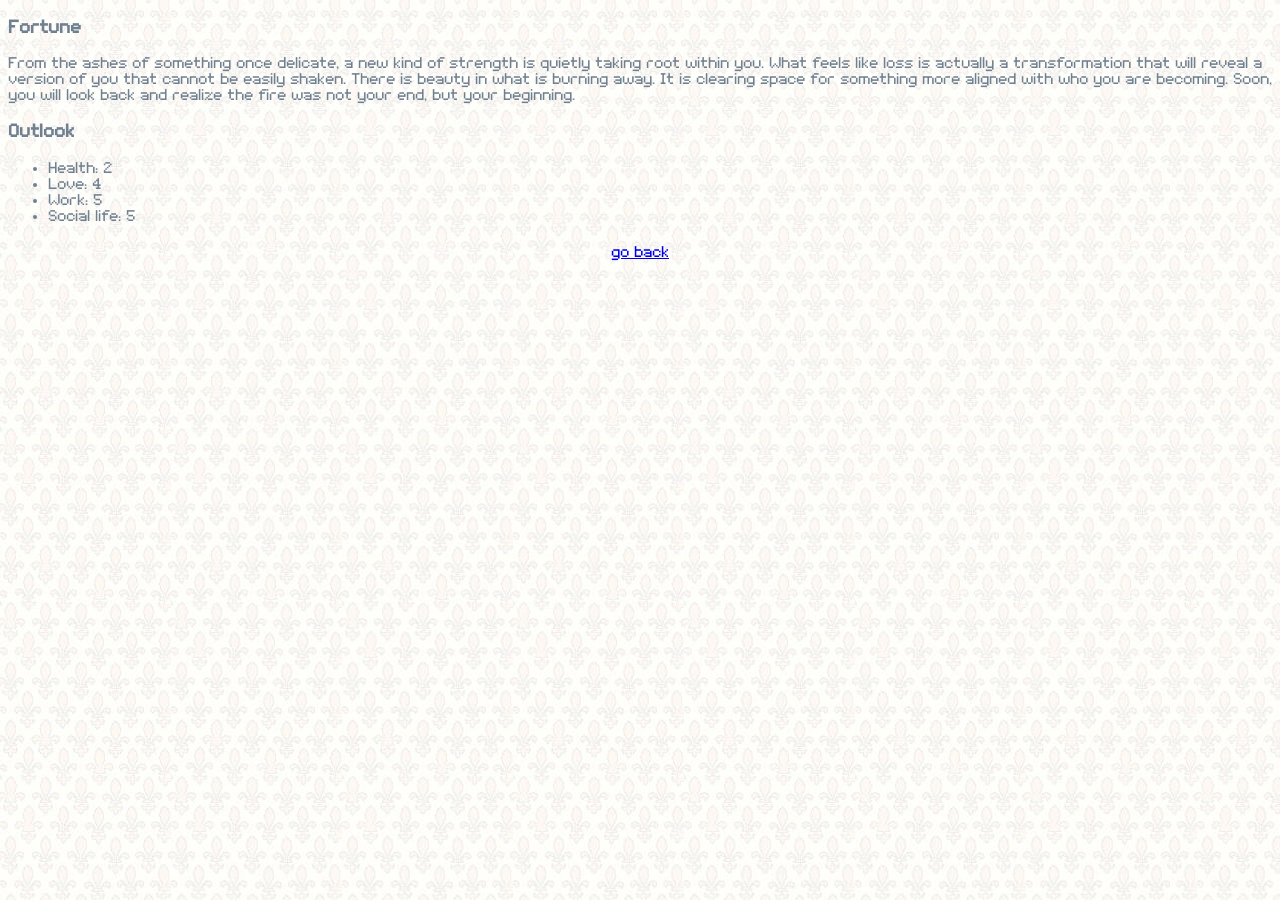
==== page2.html @ d18e3e71 "Arrange elements on index.html" ====
<!DOCTYPE html>
<html lang="en">
<head>
    <meta charset="UTF-8">
    <meta name="viewport" content="width=device-width, initial-scale=1.0">
    <link rel="stylesheet" href="styles.css">
    <title>Option 1</title>
</head>
<body>
    <h3>Fortune</h3>
    <div class="option-fortune">
        From the ashes of something once delicate, a new kind of strength is quietly taking root within you. 
        What feels like loss is actually a transformation that will reveal a version of you that cannot be easily shaken. 
        There is beauty in what is burning away.
        It is clearing space for something more aligned with who you are becoming. 
        Soon, you will look back and realize the fire was not your end, but your beginning.
    </div>

    <h3>Outlook</h3>
    <ul>
        <li>Health: 2</li>
        <li>Love: 4</li>
        <li>Work: 5</li>
        <li>Social life: 5</li>
    </ul>
    
</body>
<footer><a href="/index.html">go back</a></footer>
</html>
---- styles.css ----
@font-face {
  font-family: 'Pixelon';
  src: url('/static/Pixelon.otf') format('opentype');
  font-weight: normal;
  font-style: normal;
}


body {
 background-image: url('static/bgfrenchfeathers.jpg');
 background-color: #cccccc;
 font-family: 'Pixelon', sans-serif;
 color: slategray;
}

#intro-title { 
    text-align: center;
}

#intro { 
    text-align: justify;
}

.symbol { 
  border-radius: 100%;
}

#symbol-1 { 
  width: 250px;         
  height: 250px;        
  object-fit: cover;    
  object-position: 70% 50%;
}

#symbol-wrapper { 
  margin-top: 5%;
  margin-bottom: 5%;
  display: flex;
  justify-content:space-evenly;
}

#footer-divider { 
  width: 100%;
  display: flex;
  justify-content:space-evenly;
}

footer { 
  margin-top: 20px;
  margin-bottom: 20px;
  text-align: center; 
}
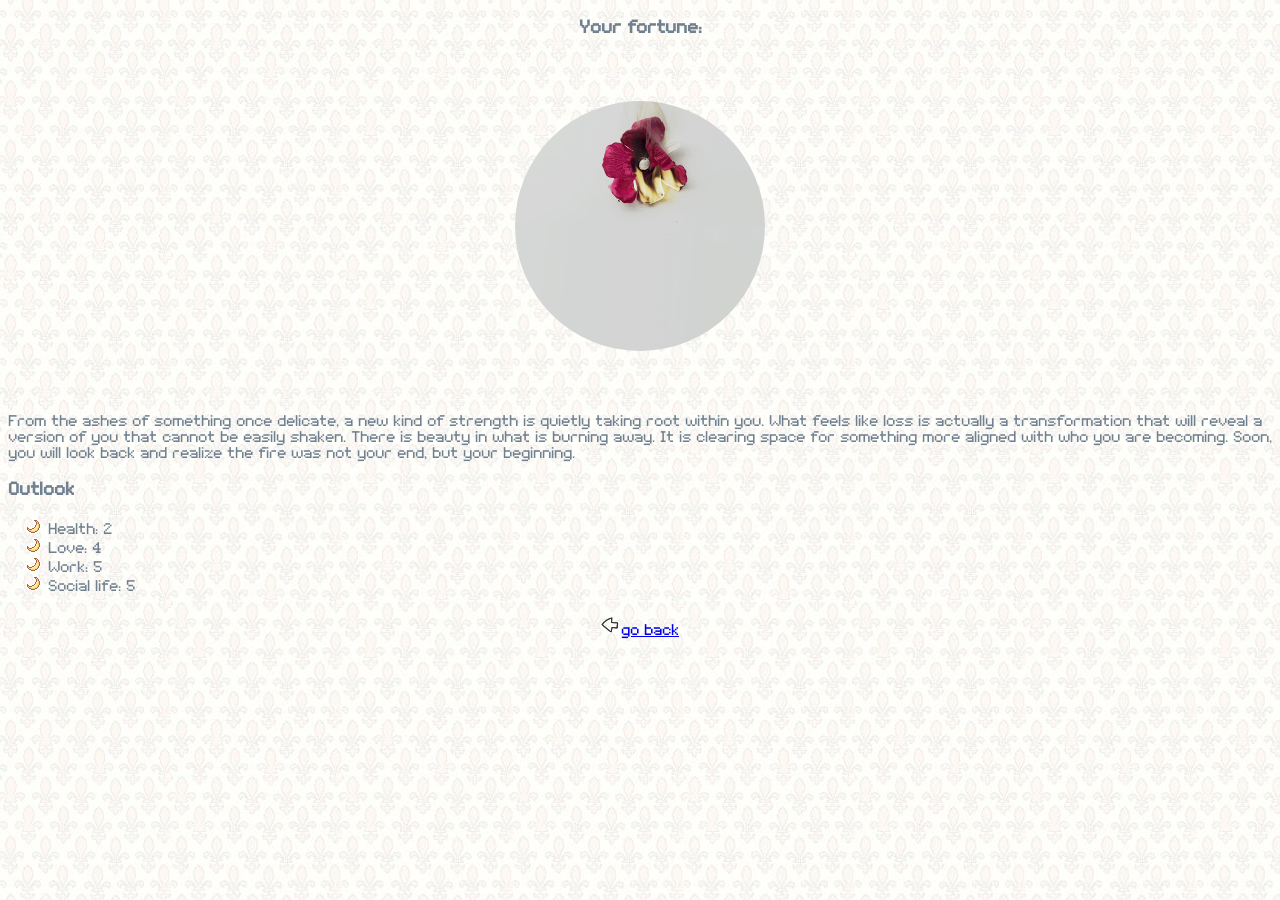
==== commit 174706b6: "Arrange elements for page2.html" ====
--- a/page2.html
+++ b/page2.html
@@ -7,7 +7,8 @@
     <title>Option 1</title>
 </head>
 <body>
-    <h3>Fortune</h3>
+    <h3 class="fortune-title"">Your fortune:</h3>
+    <img src="/static/symbol-1.gif" alt="" id="symbol-1-hero" class="symbol">
     <div class="option-fortune">
         From the ashes of something once delicate, a new kind of strength is quietly taking root within you. 
         What feels like loss is actually a transformation that will reveal a version of you that cannot be easily shaken. 
@@ -25,5 +26,5 @@
     </ul>
     
 </body>
-<footer><a href="/index.html">go back</a></footer>
+<footer class="fortune-footer"><img src="/static/arrow.gif" alt=""><a href="/index.html">go back</a></footer>
 </html>
--- a/styles.css
+++ b/styles.css
@@ -45,6 +45,23 @@
   justify-content:space-evenly;
 }
 
+#symbol-1-hero {
+  width: 250px;
+  height: 250px;
+  display: block;
+  margin: auto;
+  margin-top: 5%;
+  margin-bottom: 5%;
+}
+
+.fortune-title { 
+  text-align: center;
+}
+
+ul {
+  list-style-image: url('/static/moon-favicon.gif');
+}
+
 footer { 
   margin-top: 20px;
   margin-bottom: 20px;
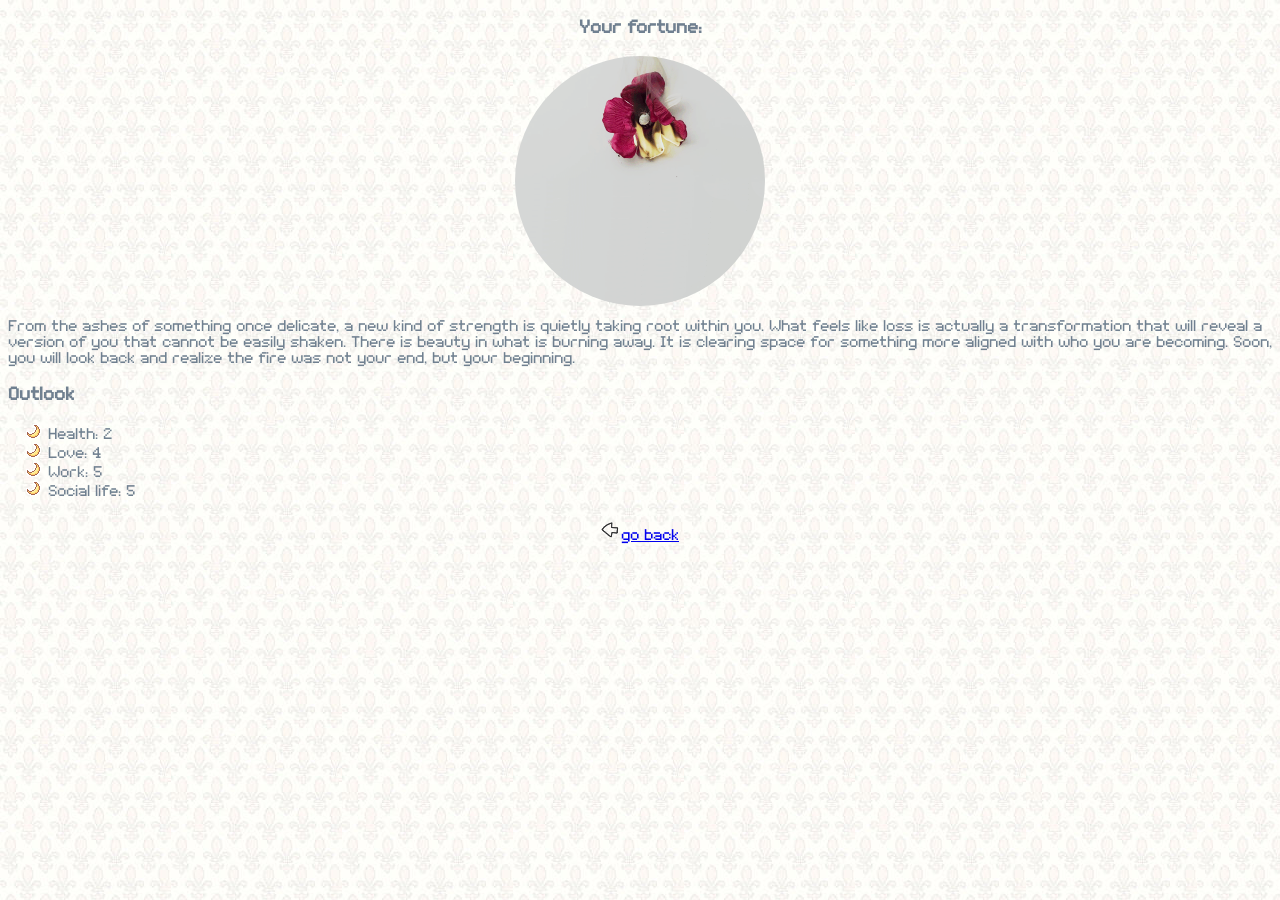
==== commit f5534fbb: "Make final CSS adjustments" ====
--- a/page2.html
+++ b/page2.html
@@ -1,30 +1,29 @@
 <!DOCTYPE html>
 <html lang="en">
-<head>
-    <meta charset="UTF-8">
-    <meta name="viewport" content="width=device-width, initial-scale=1.0">
-    <link rel="stylesheet" href="styles.css">
-    <title>Option 1</title>
-</head>
-<body>
-    <h3 class="fortune-title"">Your fortune:</h3>
-    <img src="/static/symbol-1.gif" alt="" id="symbol-1-hero" class="symbol">
-    <div class="option-fortune">
-        From the ashes of something once delicate, a new kind of strength is quietly taking root within you. 
-        What feels like loss is actually a transformation that will reveal a version of you that cannot be easily shaken. 
-        There is beauty in what is burning away.
-        It is clearing space for something more aligned with who you are becoming. 
-        Soon, you will look back and realize the fire was not your end, but your beginning.
-    </div>
+    <head>
+        <meta charset="UTF-8">
+        <meta name="viewport" content="width=device-width, initial-scale=1.0">
+        <link rel="stylesheet" href="styles.css">
+        <title>Option 1</title>
+    </head>
+    <body>
+        <h3 class="fortune-title">Your fortune:</h3>
+        <img src="/static/symbol-1.gif" alt="" id="symbol-1-hero" class="symbol">
+        <div class="option-fortune">
+            From the ashes of something once delicate, a new kind of strength is quietly taking root within you. 
+            What feels like loss is actually a transformation that will reveal a version of you that cannot be easily shaken. 
+            There is beauty in what is burning away.
+            It is clearing space for something more aligned with who you are becoming. 
+            Soon, you will look back and realize the fire was not your end, but your beginning.
+        </div>
 
-    <h3>Outlook</h3>
-    <ul>
-        <li>Health: 2</li>
-        <li>Love: 4</li>
-        <li>Work: 5</li>
-        <li>Social life: 5</li>
-    </ul>
-    
-</body>
-<footer class="fortune-footer"><img src="/static/arrow.gif" alt=""><a href="/index.html">go back</a></footer>
+        <h3>Outlook</h3>
+        <ul>
+            <li>Health: 2</li>
+            <li>Love: 4</li>
+            <li>Work: 5</li>
+            <li>Social life: 5</li>
+        </ul>
+        <footer class="fortune-footer"><img src="/static/arrow.gif" alt=""><a href="/index.html">go back</a></footer>
+    </body>
 </html>
--- a/styles.css
+++ b/styles.css
@@ -50,8 +50,17 @@
   height: 250px;
   display: block;
   margin: auto;
-  margin-top: 5%;
-  margin-bottom: 5%;
+  margin-top: 1%;
+  margin-bottom: 1%;
+}
+
+#symbol-2-hero {
+  width: 250px;
+  height: 250px;
+  display: block;
+  margin: auto;
+  margin-top: 1%;
+  margin-bottom: 1%;
 }
 
 .fortune-title { 
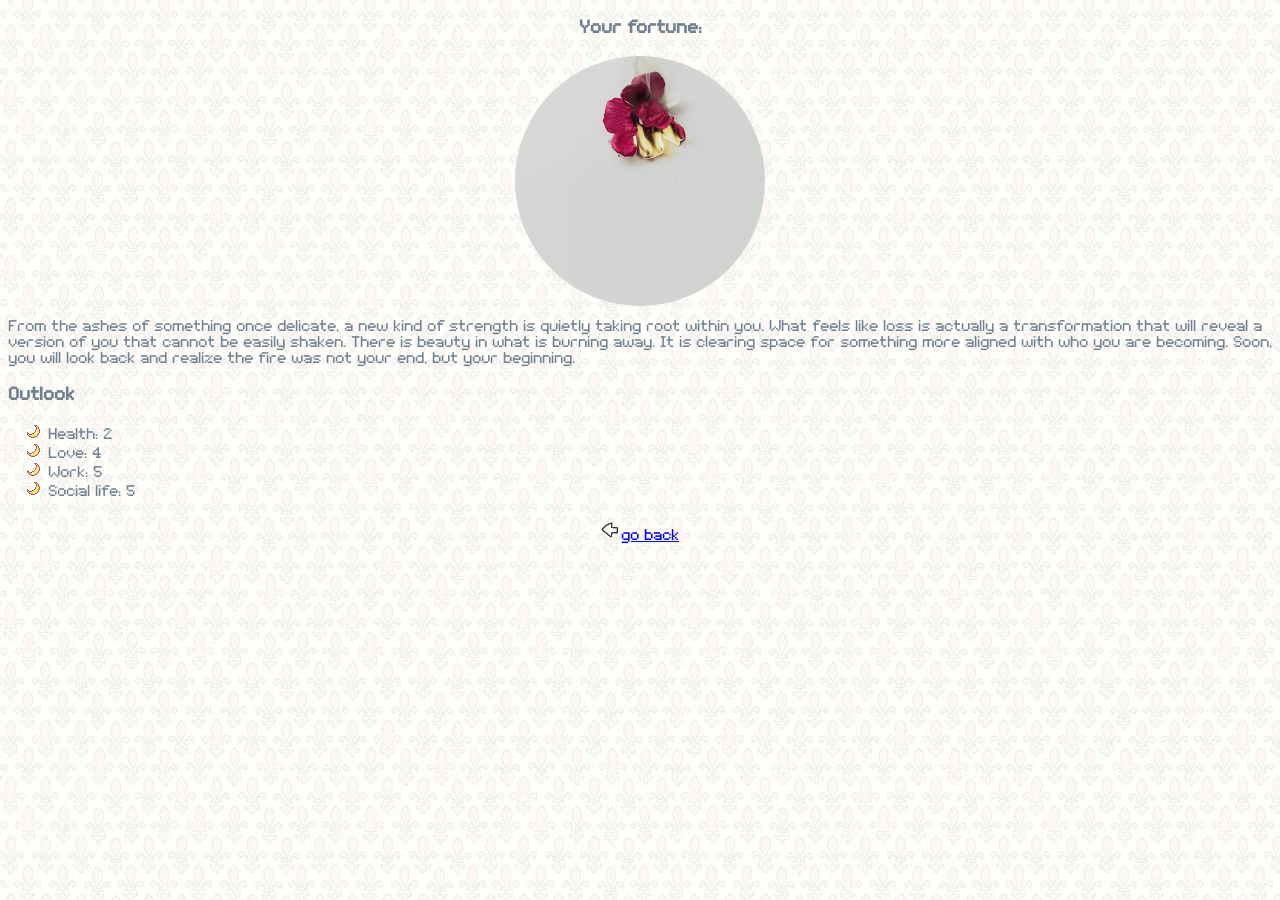
==== commit 21cab53a: "Add alt text on images" ====
--- a/page2.html
+++ b/page2.html
@@ -8,7 +8,7 @@
     </head>
     <body>
         <h3 class="fortune-title">Your fortune:</h3>
-        <img src="/static/symbol-1.gif" alt="" id="symbol-1-hero" class="symbol">
+        <img src="/static/symbol-1.gif" alt="burning flower" id="symbol-1-hero" class="symbol">
         <div class="option-fortune">
             From the ashes of something once delicate, a new kind of strength is quietly taking root within you. 
             What feels like loss is actually a transformation that will reveal a version of you that cannot be easily shaken. 
@@ -24,6 +24,6 @@
             <li>Work: 5</li>
             <li>Social life: 5</li>
         </ul>
-        <footer class="fortune-footer"><img src="/static/arrow.gif" alt=""><a href="/index.html">go back</a></footer>
+        <footer class="fortune-footer"><img src="/static/arrow.gif" alt="back arrow"><a href="/index.html">go back</a></footer>
     </body>
 </html>
